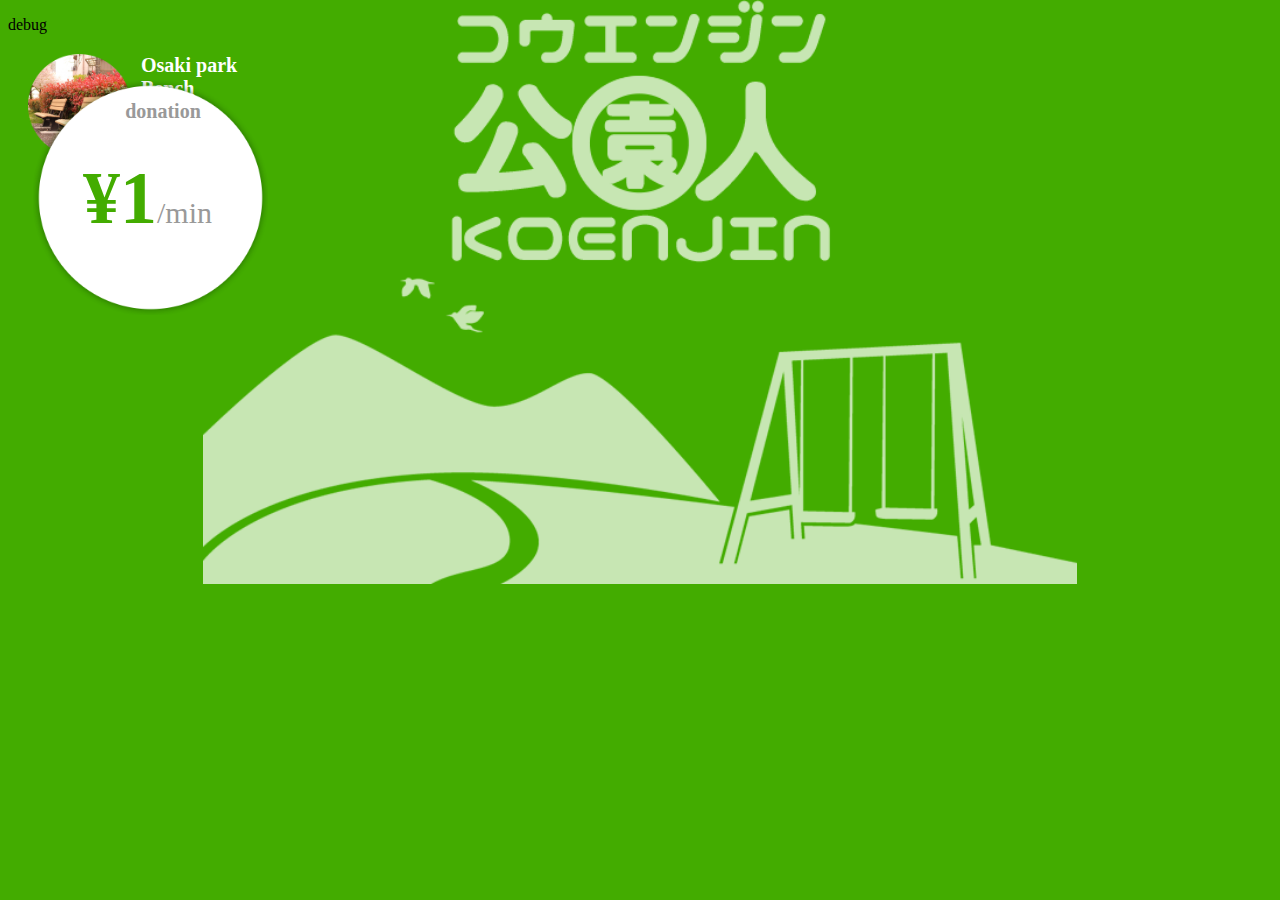
==== app/index.html @ 6347adcb "merge for check" ====
<!doctype html>
<html>
<head>
    <meta charset="utf-8">
    <meta name="viewport" content="width=320,user-scalable=no,initial-scale=1">

    <title>Osaki park Bench</title>

    <link href="css/normalize.css" rel="stylesheet">
    <link href="css/bench.css" rel="stylesheet">
    <script src="js/jquery-2.1.3.min.js"></script>

    <!--<script src="js/app.js?v1"></script>-->
    <!--<script src="js/fa.js?v1"></script>-->

</head>

<body id="bench">


<p id='debugTxt'>debug</p>
<!--<p id='log'>log</p>-->
<!--<p id='log2'>log2</p>-->
<!-- レジ -->
<audio id="sound-file1" preload="auto">
    <source src="http://jsrun.it/assets/1/a/T/X/1aTXj.mp3" type="audio/mp3">
</audio>

<!-- coin -->
<audio id="sound-file2" preload="auto">
    <source src="http://jsrun.it/assets/o/G/R/2/oGR2G.mp3" type="audio/mp3">
</audio>

<!-- 1up -->
<audio id="sound-file3" preload="auto">
    <source src="http://jsrun.it/assets/s/B/g/j/sBgjy.mp3" type="audio/mp3">
</audio>

<section id="place">
    <img width="103" src="img/photo-bench.png" />
    <h1>Osaki park Bench</h1>
</section>

<section id="detail">
    <h1>donation</h1>
    <div id="ready">
        <p class="price">¥1</p>
        <p class="by">/min</p>
    </div>
    <div id="run">
        <!--<p class="time" id="kouenTimeTxt">00:12:57</p>-->
        <!--<p class="money" id="kouenYenTxt">¥12</p>-->
        <p class="time" id="kouenTimeTxt">00:00:00</p>
        <p class="money" id="kouenYenTxt">¥0</p>
    </div>
    <div id="conf">
        <p class="money" id="kouenTotalYenTxt">¥12</p>
        <p class="nav">
            donate really?<br />
            <a>CANCEL</a> <a>OK</a>
        </p>
    </div>
</section>


<script src="http://zeptojs.com/zepto.min.js"></script>
<script src="http://konashi.ux-xu.com/kjs/konashi-bridge.min.js"></script>

<script type="text/javascript" src="konashi.js"></script>


<script>
    $(function(){

    });
</script>

</body>
</html>
---- app/css/bench.css ----
@charset "UTF-8";

body#bench{
    height: 560px;
    width: 100%;
    background-color: #43AC00;
    background-image: url(../img/bg.png);
    background-position: bottom;
    background-size: contain;
    background-repeat: no-repeat;
}

#bench a{
    color: #43AC00;
    text-decoration: underline;
}

#bench #place{
    margin: 20px;
}

#bench #place img{
    float: left;
    margin-right: 10px;
}

#bench #place h1{
    font-size: 20px;
    color: #fff;
    float: left;
    width: 150px;
    margin-top: 0px;
}

#bench #detail{
    position: absolute;
    top: 80px;
    margin-left: 25px;
    width: 260px;
    background-image: url(../img/body-bg.png);
    background-size: contain;
    background-repeat: no-repeat;
}

#bench #detail h1{
    font-size: 20px;
    text-align: center;
    margin-top: 20px;
    color: #999;
}

#bench #detail #ready{
    
}

#bench #detail #ready .price{
    font-size: 74px;
    font-weight: bold;
    margin-top: 20px;
    margin-left: 50px;
    color: #43AC00;
    float: left;
}

#bench #detail #ready .by{
    font-size: 30px;
    margin-top: 60px;
    color: #999;
    float: left;
}

#bench #detail #run{
    clear: both;
    display: none;
}

#bench #detail #run .time{
    text-align: center;
    font-size: 34px;
    margin-top: 10px;
    color: #999;
}

#bench #detail #run .money{
    text-align: center;
    font-size: 74px;
    margin-top: -50px;
    font-weight: bold;
    color: #43AC00;
}

#bench #detail #conf{
    clear: both;
    display: none;
}

#bench #detail #conf .money{
    text-align: center;
    font-size: 74px;
    margin-top: -10px;
    margin-bottom: 0px;
    font-weight: bold;
    color: #43AC00;
}

#bench #detail #conf .nav{
    text-align: center;
    margin-top: -15px;
    font-size: 22px;
    color: #999;
}

#bench #detail #fin{
    clear: both;
}

#bench #detail #fin .status{
    text-align: center;
    font-size: 74px;
    margin-top: -20px;
    margin-bottom: 0px;
    font-weight: bold;
    color: #43AC00;
}

#bench #detail #fin .description{
    text-align: center;
    margin-top: -20px;
    font-size: 16px;
    color: #999;
}

#bench #detail #fin .nav{
    text-align: center;
    margin-top: -15px;
    font-size: 20px;
    color: #999;
}
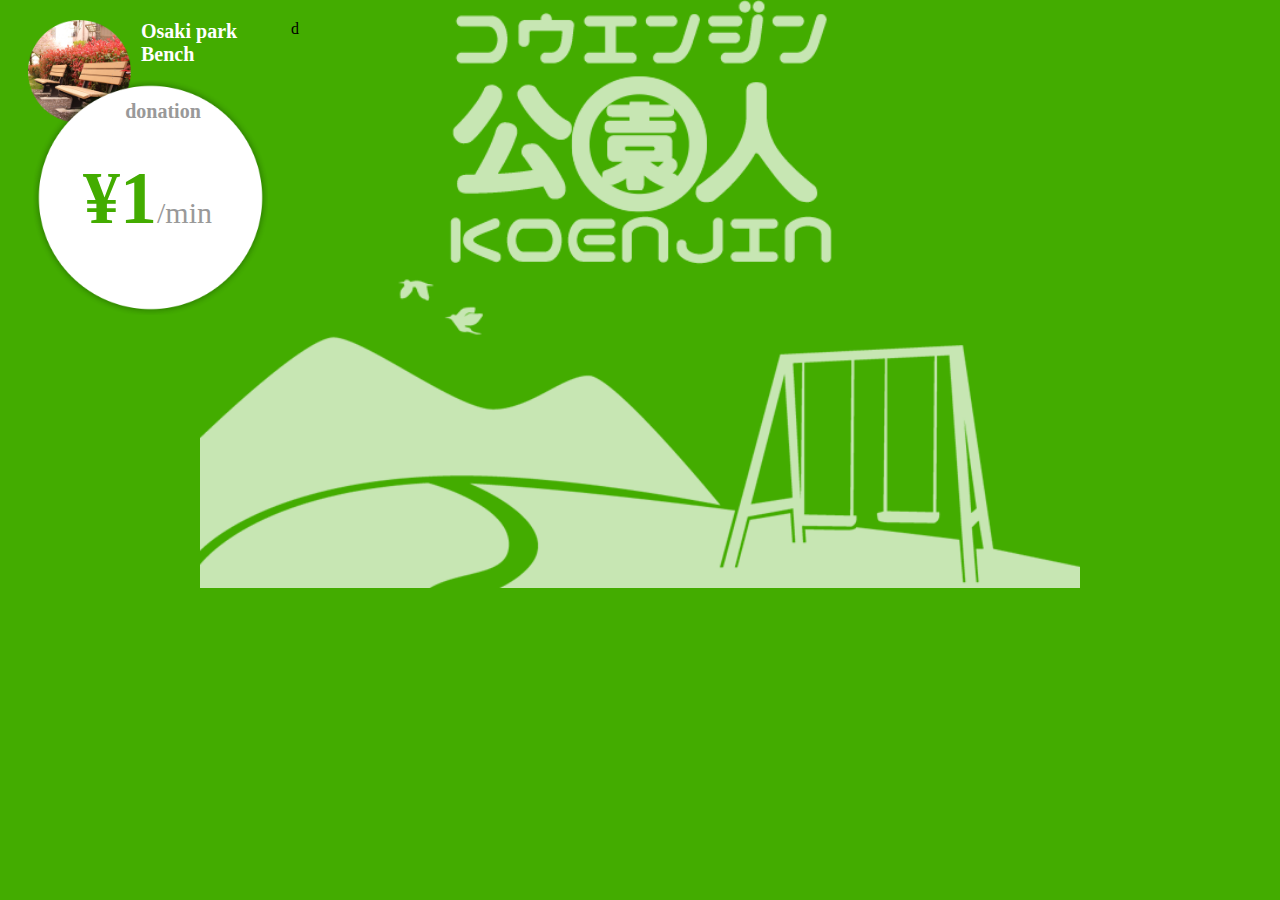
==== commit 18113cf7: "credit page test" ====
--- a/app/index.html
+++ b/app/index.html
@@ -18,7 +18,7 @@
 <body id="bench">
 
 
-<p id='debugTxt'>debug</p>
+<!--<p id='debugTxt'>debug</p>-->
 <!--<p id='log'>log</p>-->
 <!--<p id='log2'>log2</p>-->
 <!-- レジ -->
@@ -57,11 +57,12 @@
         <p class="money" id="kouenTotalYenTxt">¥12</p>
         <p class="nav">
             donate really?<br />
-            <a>CANCEL</a> <a>OK</a>
+            <a>CANCEL</a> <a id="btnReadyToOk" style="color: red; cursor: pointer">OK</a>
         </p>
     </div>
 </section>
 
+<p id='debugTxt'>d</p>
 
 <script src="http://zeptojs.com/zepto.min.js"></script>
 <script src="http://konashi.ux-xu.com/kjs/konashi-bridge.min.js"></script>
@@ -72,6 +73,15 @@
 <script>
     $(function(){
 
+//        $('#ready').hide();
+//        $('#run').hide();
+//        $('#conf').show();
+
+        $('#btnReadyToOk').click(function(){
+            //TODO from konashi.js messy..
+            window.location.href = 'braintree?activity_point=' + finalPoint;
+        });
+
     });
 </script>
 
